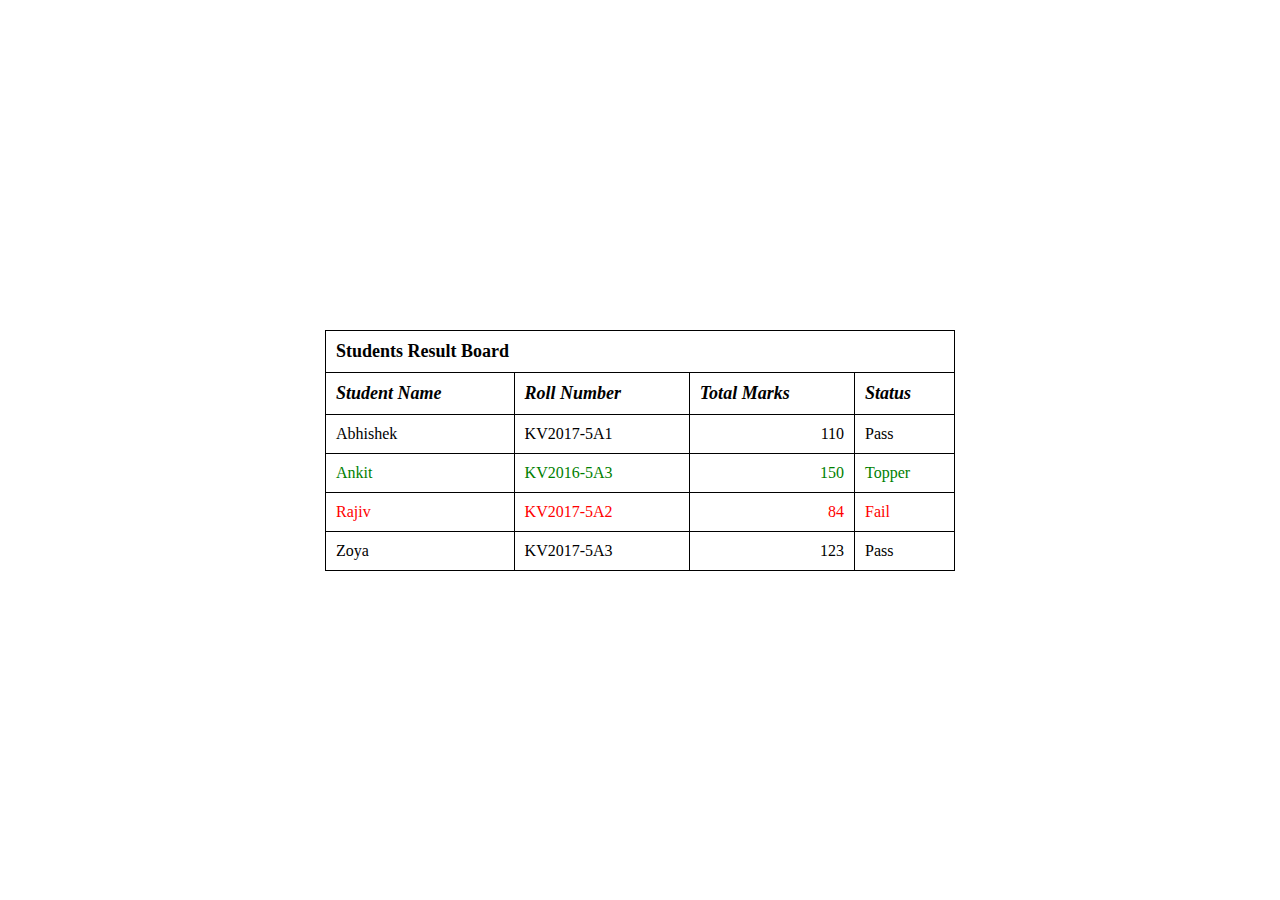
==== index.html @ 3b37b7ba "First Commit Form Part Is remaining" ====
<!DOCTYPE html>
<html lang="en">

<head>
    <meta charset="UTF-8">
    <meta name="viewport" content="width=device-width, initial-scale=1.0">
    <title>Document</title>
    <link rel="stylesheet" href="./style.css">
</head>

<body>
    <div class="mainContainer">
        <table></table>
    </div>

    <script src="./script.js"></script>
</body>

</html>
---- style.css ----
* {
    margin: 0px;
    padding: 0px;
    box-sizing: border-box;
    font-size: 16px;
}

.mainContainer {
    display: flex;
    height: 100vh;
    
    /* border: 1px solid black;
    border-radius: 10px; */
    justify-content: center;
    align-items: center;
}
table {
    width: 70vh;
}
.italics {
    font-style: italic;
}
th {
    font-size: 18px;
    text-align: left;
}
table, th, td {
    border: 1px solid black;
    border-collapse: collapse;
   
    
}
th , td {
    padding:10px;
    margin:10px;
}
.capitalize {
    text-transform: capitalize;
}

.green {
    color: green;
}
.red {
    color: red;
}

.alignRight {
    text-align: right;
}
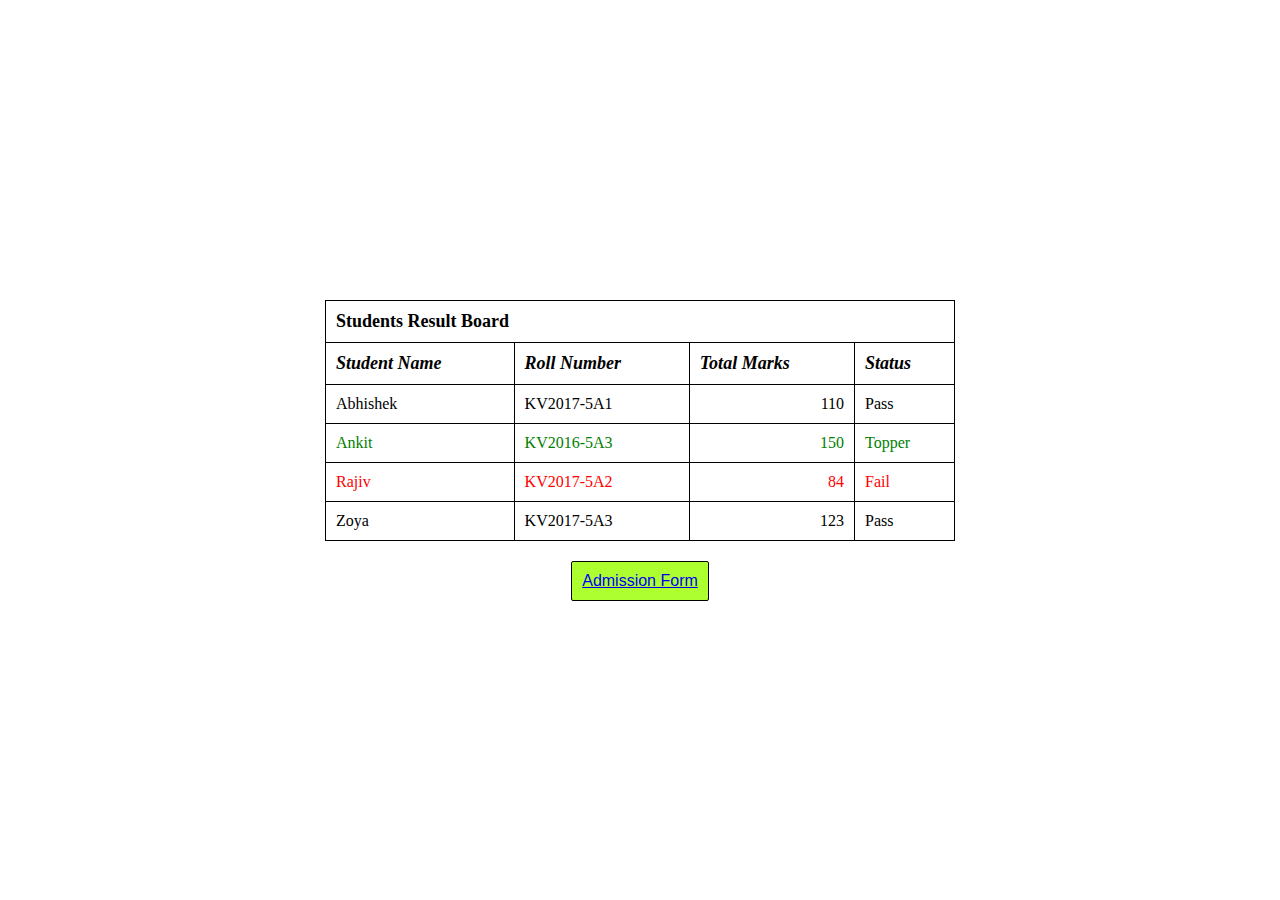
==== commit c2159d36: "added admission form" ====
--- a/index.html
+++ b/index.html
@@ -11,6 +11,7 @@
 <body>
     <div class="mainContainer">
         <table></table>
+        <button id="admission_link"><a href="./admission_form.html">Admission Form</a></button>
     </div>
 
     <script src="./script.js"></script>
--- a/style.css
+++ b/style.css
@@ -8,32 +8,36 @@
 .mainContainer {
     display: flex;
     height: 100vh;
-    
     /* border: 1px solid black;
     border-radius: 10px; */
     justify-content: center;
     align-items: center;
+    flex-direction: column;
 }
+
 table {
     width: 70vh;
 }
+
 .italics {
     font-style: italic;
 }
+
 th {
     font-size: 18px;
     text-align: left;
 }
+
 table, th, td {
     border: 1px solid black;
     border-collapse: collapse;
-   
-    
 }
-th , td {
-    padding:10px;
-    margin:10px;
+
+th, td {
+    padding: 10px;
+    margin: 10px;
 }
+
 .capitalize {
     text-transform: capitalize;
 }
@@ -41,10 +45,84 @@
 .green {
     color: green;
 }
+
 .red {
     color: red;
 }
 
 .alignRight {
     text-align: right;
+}
+
+#admission_link {
+    background-color: greenyellow;
+    padding: 10px;
+    margin-top: 20px;
+    border: 1px solid black;
+    border-radius: 2px;
+}
+
+.formContainer {
+    display: flex;
+    height: 100vh;
+    justify-content: center;
+    align-items: center;
+}
+
+#admission_form {
+    font-size: 30px;
+    width: 500px;
+    border: 3px solid blue;
+    border-radius: 4px;
+    display: flex;
+    flex-wrap: nowrap;
+    flex-direction: column;
+    background-color: #f2f2f2;
+}
+
+input {
+    margin: 5px 5px 3px 5px;
+    padding: 10px;
+    border: 2px solid blue;
+    border-radius: 2px;
+    font-size: 18px;
+}
+
+input[type=submit] {
+    margin-bottom: 1px;
+    padding: 10px;
+    background-color: #4CAF50;
+    color: white;
+    border: none;
+    border-radius: 4px;
+    cursor: pointer;
+}
+
+input[type=submit]:hover {
+    background-color: #45a049;
+}
+
+input[type=submit]:disabled {
+    background-color:grey;
+    cursor: not-allowed;
+}
+
+/* input[type=submit]:hover {
+   
+    padding: 5px;
+    background-color: lime;
+} */
+
+input:hover {
+    background-color: lightgray;
+}
+
+label {
+    margin: 5px 5px 3px 5px;
+    font-size: 22px;
+    letter-spacing: 1px;
+}
+
+*:focus {
+    outline: none;
 }